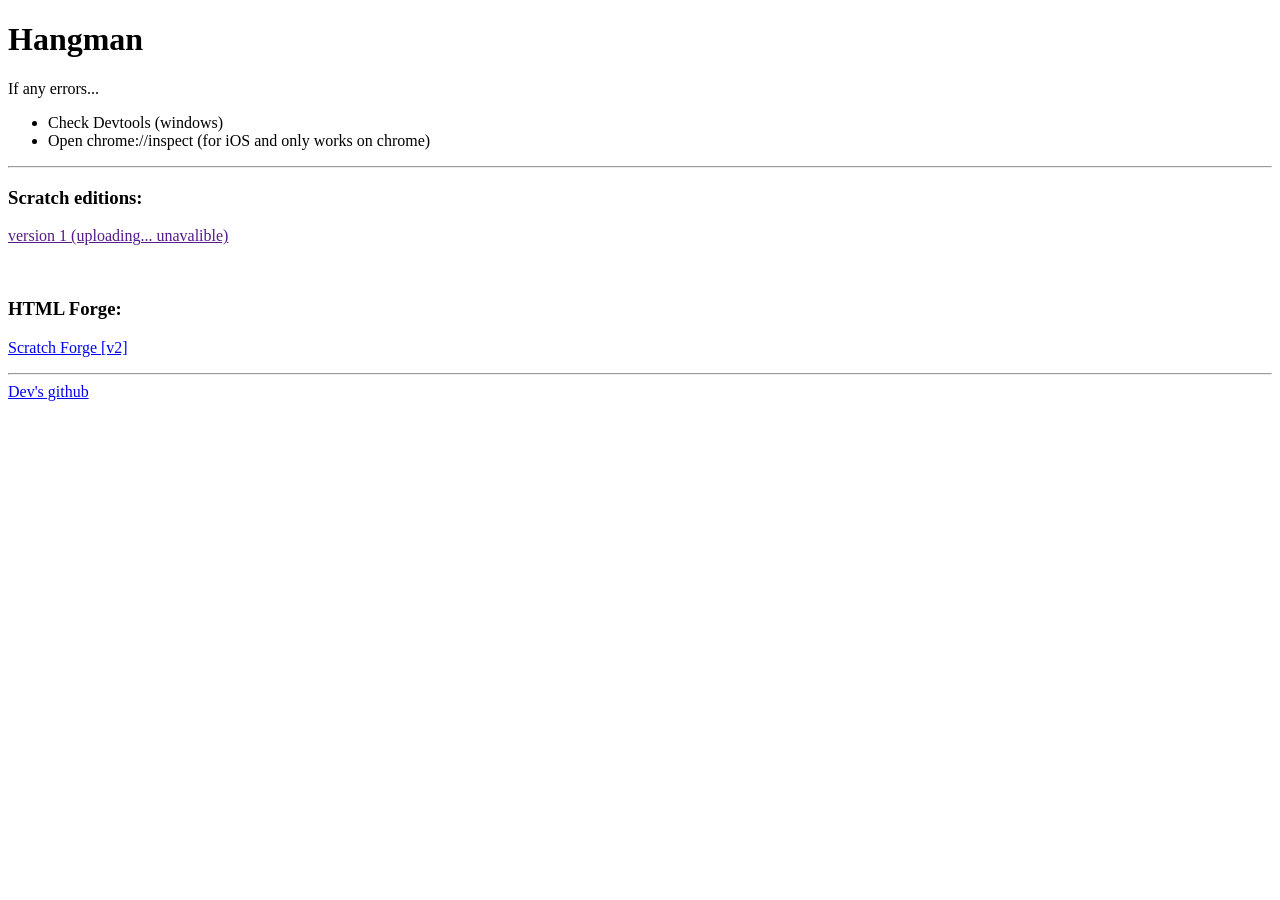
==== index.html @ a6682014 "Add initial HTML structure for Hangman game" ====
<!DOCTYPE HTML>
<head>
  <meta charset="UTF-8">
  <link rel="stylesheet" href="assets/main.css">
  <title>Hangman v1.0 - Select version</title>
</head>
<body>
  <h1>Hangman</h1>
  <p>If any errors...</p>
  <ul>
    <li>Check Devtools (windows)</li>
    <li>Open chrome://inspect (for iOS and only works on chrome)</li>
  </ul>
  <hr>
  <h3>Scratch editions:</h3>
  <p><a href="">version 1 (uploading... unavalible)</a></p>
  <br>
  <h3>HTML Forge:</h3>
  <p><a href="games/forge/v2scratchcopy/">Scratch Forge [v2]</a></p>
  <hr>
  <footer><a href="https://github.com/andy-and-terry/hangman">Dev's github</a></footer>
</body>
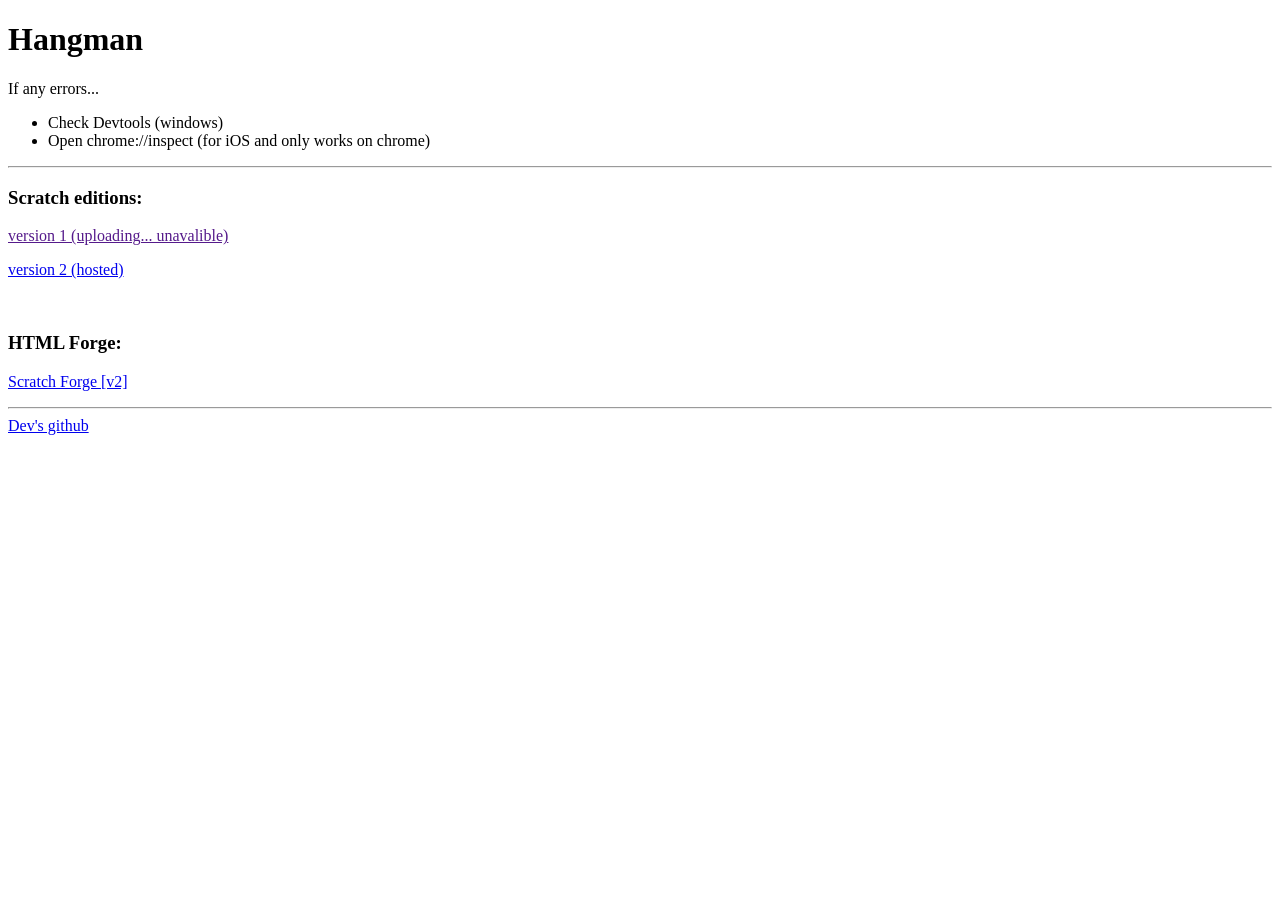
==== commit 6d80b5f0: "Add link to version 2 of Scratch project" ====
--- a/index.html
+++ b/index.html
@@ -14,6 +14,7 @@
   <hr>
   <h3>Scratch editions:</h3>
   <p><a href="">version 1 (uploading... unavalible)</a></p>
+  <p><a href="https://scratch.mit.edu/projects/1163568579/">version 2 (hosted)</a></p>
   <br>
   <h3>HTML Forge:</h3>
   <p><a href="games/forge/v2scratchcopy/">Scratch Forge [v2]</a></p>
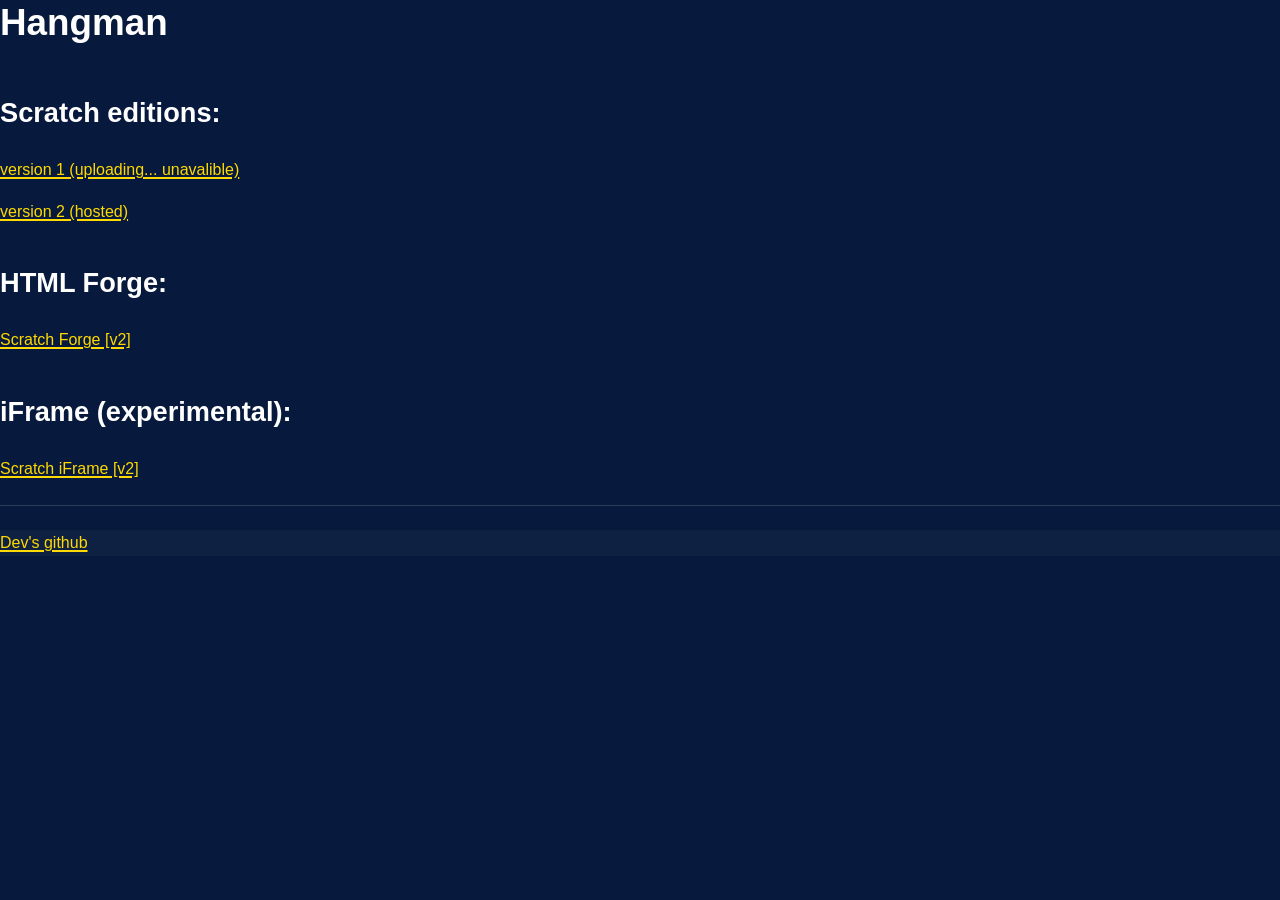
==== commit c9b4a461: "Update index.html to simplify content and add iFrame Removed error checking instructions and added i" ====
--- a/index.html
+++ b/index.html
@@ -6,18 +6,16 @@
 </head>
 <body>
   <h1>Hangman</h1>
-  <p>If any errors...</p>
-  <ul>
-    <li>Check Devtools (windows)</li>
-    <li>Open chrome://inspect (for iOS and only works on chrome)</li>
-  </ul>
-  <hr>
+  <br>
   <h3>Scratch editions:</h3>
   <p><a href="">version 1 (uploading... unavalible)</a></p>
   <p><a href="https://scratch.mit.edu/projects/1163568579/">version 2 (hosted)</a></p>
   <br>
   <h3>HTML Forge:</h3>
   <p><a href="games/forge/v2scratchcopy/">Scratch Forge [v2]</a></p>
+  <br>
+  <h3>iFrame (experimental):</h3>
+  <p><a href="games/iframe/v2scratchcopy">Scratch iFrame [v2]</a></p>
   <hr>
   <footer><a href="https://github.com/andy-and-terry/hangman">Dev's github</a></footer>
 </body>
--- a/assets/main.css
+++ b/assets/main.css
@@ -0,0 +1,716 @@
+/* =========================================================
+   DARK BLUE + WHITE TEXT + YELLOW LINKS
+   LONG GLOBAL CSS STYLESHEET
+   ========================================================= */
+
+/* =========================
+   ROOT / GLOBAL VARIABLES
+   ========================= */
+:root {
+  --bg-main: #071a3d;
+  --bg-secondary: #0b2454;
+  --bg-tertiary: #12306d;
+  --text-main: #ffffff;
+  --text-soft: #dfe8ff;
+  --text-muted: #b9c8f0;
+  --link-color: #ffd900;
+  --link-hover: #fff176;
+  --link-active: #ffea00;
+  --border-soft: rgba(255, 255, 255, 0.14);
+  --shadow-soft: rgba(0, 0, 0, 0.28);
+  --input-bg: rgba(255, 255, 255, 0.06);
+  --selection-bg: #ffd900;
+  --selection-text: #001133;
+}
+
+/* =========================
+   UNIVERSAL RESET
+   ========================= */
+*,
+*::before,
+*::after {
+  box-sizing: border-box;
+}
+
+/* =========================
+   HTML / BODY
+   ========================= */
+html {
+  margin: 0;
+  padding: 0;
+  min-height: 100%;
+  scroll-behavior: smooth;
+}
+
+body {
+  margin: 0;
+  padding: 0;
+  min-height: 100vh;
+  background: var(--bg-main);
+  color: var(--text-main);
+  font-family: Arial, Helvetica, sans-serif;
+  line-height: 1.6;
+  text-rendering: optimizeLegibility;
+}
+
+/* =========================
+   GENERAL TEXT
+   ========================= */
+body,
+p,
+span,
+div,
+label,
+small,
+strong,
+em,
+b,
+i,
+u,
+li,
+td,
+th,
+blockquote,
+figcaption,
+pre,
+code,
+kbd,
+samp {
+  color: var(--text-main);
+}
+
+p {
+  margin-top: 0;
+  margin-bottom: 1em;
+}
+
+small {
+  color: var(--text-soft);
+}
+
+mark {
+  background: #ffe96b;
+  color: #001133;
+  padding: 0.1em 0.2em;
+  border-radius: 3px;
+}
+
+/* =========================
+   HEADINGS
+   ========================= */
+h1, h2, h3, h4, h5, h6 {
+  color: var(--text-main);
+  margin-top: 0;
+  line-height: 1.25;
+  font-weight: 700;
+}
+
+h1 {
+  font-size: 2.3rem;
+}
+
+h2 {
+  font-size: 2rem;
+}
+
+h3 {
+  font-size: 1.7rem;
+}
+
+h4 {
+  font-size: 1.4rem;
+}
+
+h5 {
+  font-size: 1.15rem;
+}
+
+h6 {
+  font-size: 1rem;
+  color: var(--text-soft);
+}
+
+/* =========================
+   LINKS - ALL <a>
+   ========================= */
+a,
+a:link,
+a:visited {
+  color: var(--link-color);
+  text-decoration: underline;
+  text-decoration-thickness: 1.5px;
+  text-underline-offset: 2px;
+}
+
+a:hover,
+a:focus {
+  color: var(--link-hover);
+  text-decoration: underline;
+}
+
+a:active {
+  color: var(--link-active);
+}
+
+a * {
+  color: inherit;
+}
+
+/* =========================
+   LISTS
+   ========================= */
+ul,
+ol {
+  color: var(--text-main);
+  padding-left: 2rem;
+}
+
+li {
+  color: var(--text-main);
+  margin-bottom: 0.35rem;
+}
+
+dt {
+  color: var(--text-main);
+  font-weight: 700;
+}
+
+dd {
+  color: var(--text-soft);
+  margin-bottom: 0.8rem;
+}
+
+/* =========================
+   HR
+   ========================= */
+hr {
+  border: none;
+  border-top: 1px solid var(--border-soft);
+  margin: 1.5rem 0;
+}
+
+/* =========================
+   TABLES
+   ========================= */
+table {
+  width: 100%;
+  border-collapse: collapse;
+  background: rgba(255, 255, 255, 0.03);
+  color: var(--text-main);
+}
+
+caption {
+  color: var(--text-soft);
+  padding: 0.6rem;
+}
+
+th,
+td {
+  border: 1px solid var(--border-soft);
+  padding: 0.75rem;
+  text-align: left;
+  color: var(--text-main);
+}
+
+th {
+  background: rgba(255, 255, 255, 0.08);
+}
+
+tr:nth-child(even) {
+  background: rgba(255, 255, 255, 0.025);
+}
+
+/* =========================
+   FORMS
+   ========================= */
+form {
+  color: var(--text-main);
+}
+
+fieldset {
+  border: 1px solid var(--border-soft);
+  padding: 1rem;
+  margin-bottom: 1rem;
+}
+
+legend {
+  color: var(--text-main);
+  padding: 0 0.5rem;
+}
+
+label {
+  display: inline-block;
+  margin-bottom: 0.35rem;
+}
+
+input,
+textarea,
+select,
+button {
+  font: inherit;
+}
+
+/* text inputs */
+input[type="text"],
+input[type="email"],
+input[type="password"],
+input[type="search"],
+input[type="url"],
+input[type="number"],
+input[type="tel"],
+input[type="date"],
+input[type="time"],
+input[type="datetime-local"],
+input[type="month"],
+input[type="week"],
+textarea,
+select {
+  width: 100%;
+  max-width: 100%;
+  background: var(--input-bg);
+  color: var(--text-main);
+  border: 1px solid var(--border-soft);
+  padding: 0.75rem 0.9rem;
+  border-radius: 8px;
+  outline: none;
+}
+
+input::placeholder,
+textarea::placeholder {
+  color: var(--text-muted);
+}
+
+input:focus,
+textarea:focus,
+select:focus {
+  border-color: rgba(255, 217, 0, 0.7);
+  box-shadow: 0 0 0 3px rgba(255, 217, 0, 0.18);
+}
+
+/* checkbox / radio */
+input[type="checkbox"],
+input[type="radio"] {
+  accent-color: var(--link-color);
+}
+
+/* buttons */
+button,
+input[type="button"],
+input[type="submit"],
+input[type="reset"] {
+  background: var(--bg-tertiary);
+  color: var(--text-main);
+  border: 1px solid var(--border-soft);
+  padding: 0.75rem 1rem;
+  border-radius: 8px;
+  cursor: pointer;
+  transition: background 0.2s ease, transform 0.1s ease;
+}
+
+button:hover,
+input[type="button"]:hover,
+input[type="submit"]:hover,
+input[type="reset"]:hover {
+  background: #173d87;
+}
+
+button:active,
+input[type="button"]:active,
+input[type="submit"]:active,
+input[type="reset"]:active {
+  transform: translateY(1px);
+}
+
+/* =========================
+   MEDIA
+   ========================= */
+img,
+video,
+canvas,
+svg,
+iframe {
+  max-width: 100%;
+}
+
+figure {
+  margin: 0 0 1rem 0;
+}
+
+figcaption {
+  color: var(--text-soft);
+  margin-top: 0.5rem;
+}
+
+/* =========================
+   BLOCKQUOTE / CODE
+   ========================= */
+blockquote {
+  margin: 1rem 0;
+  padding: 1rem 1.2rem;
+  border-left: 4px solid var(--link-color);
+  background: rgba(255, 255, 255, 0.04);
+  color: var(--text-soft);
+}
+
+code,
+kbd,
+samp,
+pre {
+  font-family: Consolas, Monaco, "Courier New", monospace;
+}
+
+code,
+kbd,
+samp {
+  background: rgba(255, 255, 255, 0.08);
+  color: #ffffff;
+  padding: 0.15rem 0.35rem;
+  border-radius: 4px;
+}
+
+pre {
+  background: rgba(0, 0, 0, 0.28);
+  color: #ffffff;
+  padding: 1rem;
+  overflow: auto;
+  border: 1px solid var(--border-soft);
+  border-radius: 10px;
+}
+
+/* =========================
+   DETAILS / SUMMARY
+   ========================= */
+details {
+  background: rgba(255, 255, 255, 0.04);
+  border: 1px solid var(--border-soft);
+  border-radius: 8px;
+  padding: 0.8rem 1rem;
+  margin-bottom: 1rem;
+}
+
+summary {
+  cursor: pointer;
+  color: var(--text-main);
+  font-weight: 700;
+}
+
+/* =========================
+   SELECTION
+   ========================= */
+::selection {
+  background: var(--selection-bg);
+  color: var(--selection-text);
+}
+
+::-moz-selection {
+  background: var(--selection-bg);
+  color: var(--selection-text);
+}
+
+/* =========================
+   SCROLLBAR
+   ========================= */
+::-webkit-scrollbar {
+  width: 12px;
+  height: 12px;
+}
+
+::-webkit-scrollbar-track {
+  background: #06142e;
+}
+
+::-webkit-scrollbar-thumb {
+  background: #234b96;
+  border-radius: 999px;
+  border: 2px solid #06142e;
+}
+
+::-webkit-scrollbar-thumb:hover {
+  background: #2b59b1;
+}
+
+/* =========================
+   COMMON STRUCTURE ELEMENTS
+   ========================= */
+header,
+main,
+section,
+article,
+aside,
+nav,
+footer {
+  color: var(--text-main);
+}
+
+header,
+footer {
+  background: rgba(255, 255, 255, 0.03);
+}
+
+nav a {
+  color: var(--link-color);
+}
+
+section,
+article,
+aside {
+  background: transparent;
+}
+
+/* =========================
+   COMMON UI CLASSES
+   ========================= */
+.container {
+  width: min(1100px, calc(100% - 2rem));
+  margin: 0 auto;
+}
+
+.card {
+  background: rgba(255, 255, 255, 0.04);
+  border: 1px solid var(--border-soft);
+  border-radius: 14px;
+  padding: 1rem;
+  box-shadow: 0 10px 30px var(--shadow-soft);
+  color: var(--text-main);
+}
+
+.panel {
+  background: linear-gradient(
+    180deg,
+    rgba(255, 255, 255, 0.05),
+    rgba(255, 255, 255, 0.025)
+  );
+  border: 1px solid var(--border-soft);
+  border-radius: 12px;
+  padding: 1rem;
+  color: var(--text-main);
+}
+
+.muted {
+  color: var(--text-muted);
+}
+
+.soft {
+  color: var(--text-soft);
+}
+
+.center {
+  text-align: center;
+}
+
+.right {
+  text-align: right;
+}
+
+.left {
+  text-align: left;
+}
+
+.hidden {
+  display: none !important;
+}
+
+.rounded {
+  border-radius: 12px;
+}
+
+.shadow {
+  box-shadow: 0 10px 30px var(--shadow-soft);
+}
+
+.border {
+  border: 1px solid var(--border-soft);
+}
+
+.bg-soft {
+  background: rgba(255, 255, 255, 0.04);
+}
+
+/* =========================
+   FLEX / GRID HELPERS
+   ========================= */
+.flex {
+  display: flex;
+}
+
+.flex-col {
+  display: flex;
+  flex-direction: column;
+}
+
+.flex-wrap {
+  flex-wrap: wrap;
+}
+
+.items-center {
+  align-items: center;
+}
+
+.justify-center {
+  justify-content: center;
+}
+
+.justify-between {
+  justify-content: space-between;
+}
+
+.gap-1 {
+  gap: 0.25rem;
+}
+
+.gap-2 {
+  gap: 0.5rem;
+}
+
+.gap-3 {
+  gap: 0.75rem;
+}
+
+.gap-4 {
+  gap: 1rem;
+}
+
+.grid {
+  display: grid;
+}
+
+.grid-2 {
+  display: grid;
+  grid-template-columns: repeat(2, minmax(0, 1fr));
+  gap: 1rem;
+}
+
+.grid-3 {
+  display: grid;
+  grid-template-columns: repeat(3, minmax(0, 1fr));
+  gap: 1rem;
+}
+
+/* =========================
+   SPACING HELPERS
+   ========================= */
+.m-0 { margin: 0; }
+.mt-1 { margin-top: 0.25rem; }
+.mt-2 { margin-top: 0.5rem; }
+.mt-3 { margin-top: 0.75rem; }
+.mt-4 { margin-top: 1rem; }
+.mt-5 { margin-top: 1.5rem; }
+.mt-6 { margin-top: 2rem; }
+
+.mb-1 { margin-bottom: 0.25rem; }
+.mb-2 { margin-bottom: 0.5rem; }
+.mb-3 { margin-bottom: 0.75rem; }
+.mb-4 { margin-bottom: 1rem; }
+.mb-5 { margin-bottom: 1.5rem; }
+.mb-6 { margin-bottom: 2rem; }
+
+.p-0 { padding: 0; }
+.p-1 { padding: 0.25rem; }
+.p-2 { padding: 0.5rem; }
+.p-3 { padding: 0.75rem; }
+.p-4 { padding: 1rem; }
+.p-5 { padding: 1.5rem; }
+.p-6 { padding: 2rem; }
+
+/* =========================
+   WIDTH HELPERS
+   ========================= */
+.w-100 {
+  width: 100%;
+}
+
+.max-w-100 {
+  max-width: 100%;
+}
+
+/* =========================
+   ACCESSIBILITY / STATES
+   ========================= */
+:focus-visible {
+  outline: 2px solid var(--link-color);
+  outline-offset: 2px;
+}
+
+[disabled],
+:disabled {
+  opacity: 0.65;
+  cursor: not-allowed;
+}
+
+/* =========================
+   DIALOG / MODAL-LIKE
+   ========================= */
+dialog {
+  background: var(--bg-secondary);
+  color: var(--text-main);
+  border: 1px solid var(--border-soft);
+  border-radius: 14px;
+  padding: 1rem;
+}
+
+dialog::backdrop {
+  background: rgba(0, 0, 0, 0.55);
+}
+
+/* =========================
+   PROGRESS / METER
+   ========================= */
+progress,
+meter {
+  width: 100%;
+  accent-color: var(--link-color);
+}
+
+/* =========================
+   FOOTER TINY TWEAKS
+   ========================= */
+footer p,
+footer small,
+footer a {
+  color: inherit;
+}
+
+/* =========================
+   RESPONSIVE
+   ========================= */
+@media (max-width: 900px) {
+  .grid-3 {
+    grid-template-columns: 1fr 1fr;
+  }
+}
+
+@media (max-width: 700px) {
+  .grid-2,
+  .grid-3 {
+    grid-template-columns: 1fr;
+  }
+
+  body {
+    font-size: 15px;
+  }
+
+  h1 {
+    font-size: 2rem;
+  }
+
+  h2 {
+    font-size: 1.7rem;
+  }
+
+  h3 {
+    font-size: 1.45rem;
+  }
+}
+
+@media (max-width: 480px) {
+  .container {
+    width: min(100%, calc(100% - 1rem));
+  }
+
+  button,
+  input[type="button"],
+  input[type="submit"],
+  input[type="reset"] {
+    width: 100%;
+  }
+}
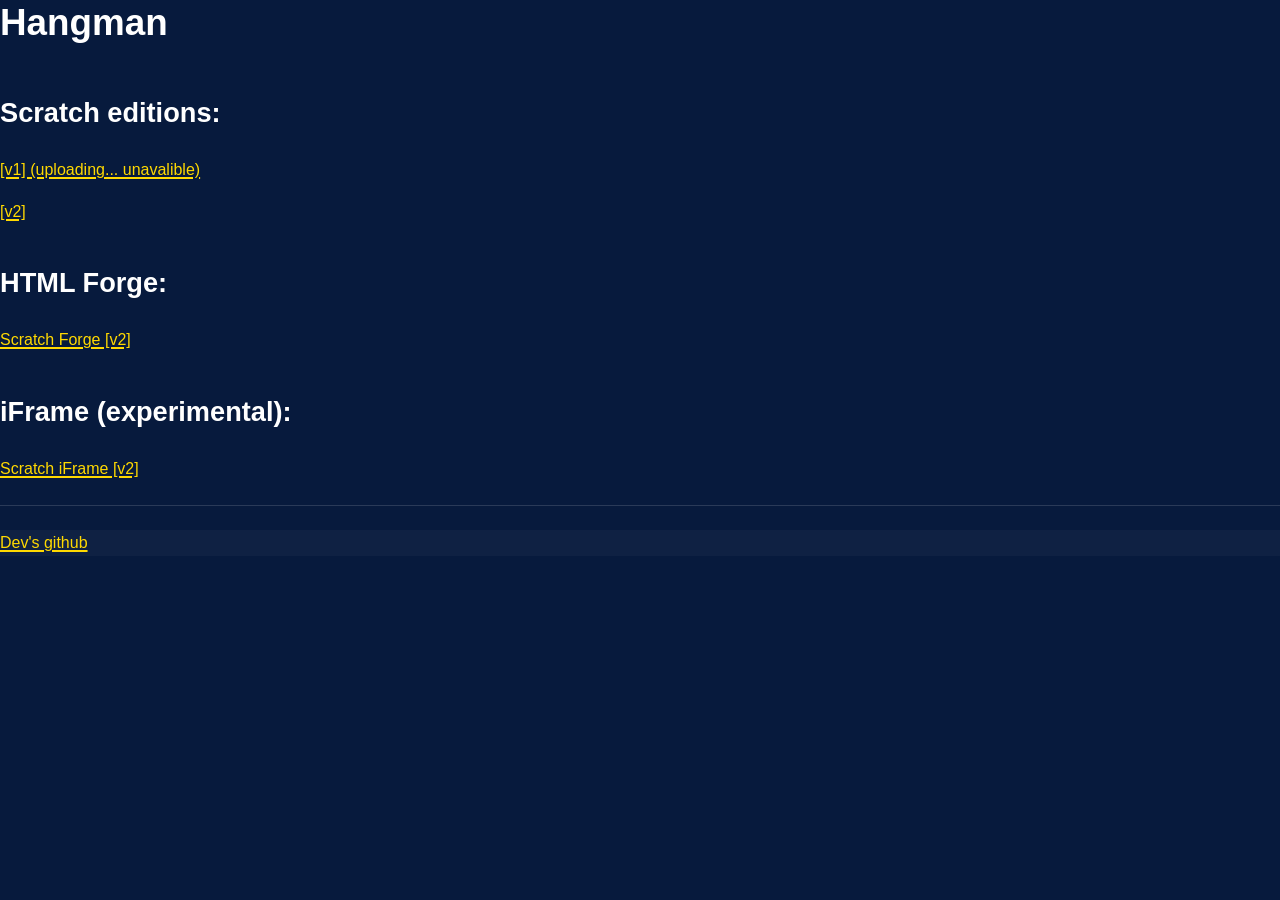
==== commit 7da78d56: "Update title and links in index.html" ====
--- a/index.html
+++ b/index.html
@@ -2,14 +2,14 @@
 <head>
   <meta charset="UTF-8">
   <link rel="stylesheet" href="assets/main.css">
-  <title>Hangman v1.0 - Select version</title>
+  <title>Hangman PAGE v1.0 - Select version</title>
 </head>
 <body>
   <h1>Hangman</h1>
   <br>
   <h3>Scratch editions:</h3>
-  <p><a href="">version 1 (uploading... unavalible)</a></p>
-  <p><a href="https://scratch.mit.edu/projects/1163568579/">version 2 (hosted)</a></p>
+  <p><a href="">[v1] (uploading... unavalible)</a></p>
+  <p><a href="https://scratch.mit.edu/projects/1163568579/">[v2]</a></p>
   <br>
   <h3>HTML Forge:</h3>
   <p><a href="games/forge/v2scratchcopy/">Scratch Forge [v2]</a></p>
